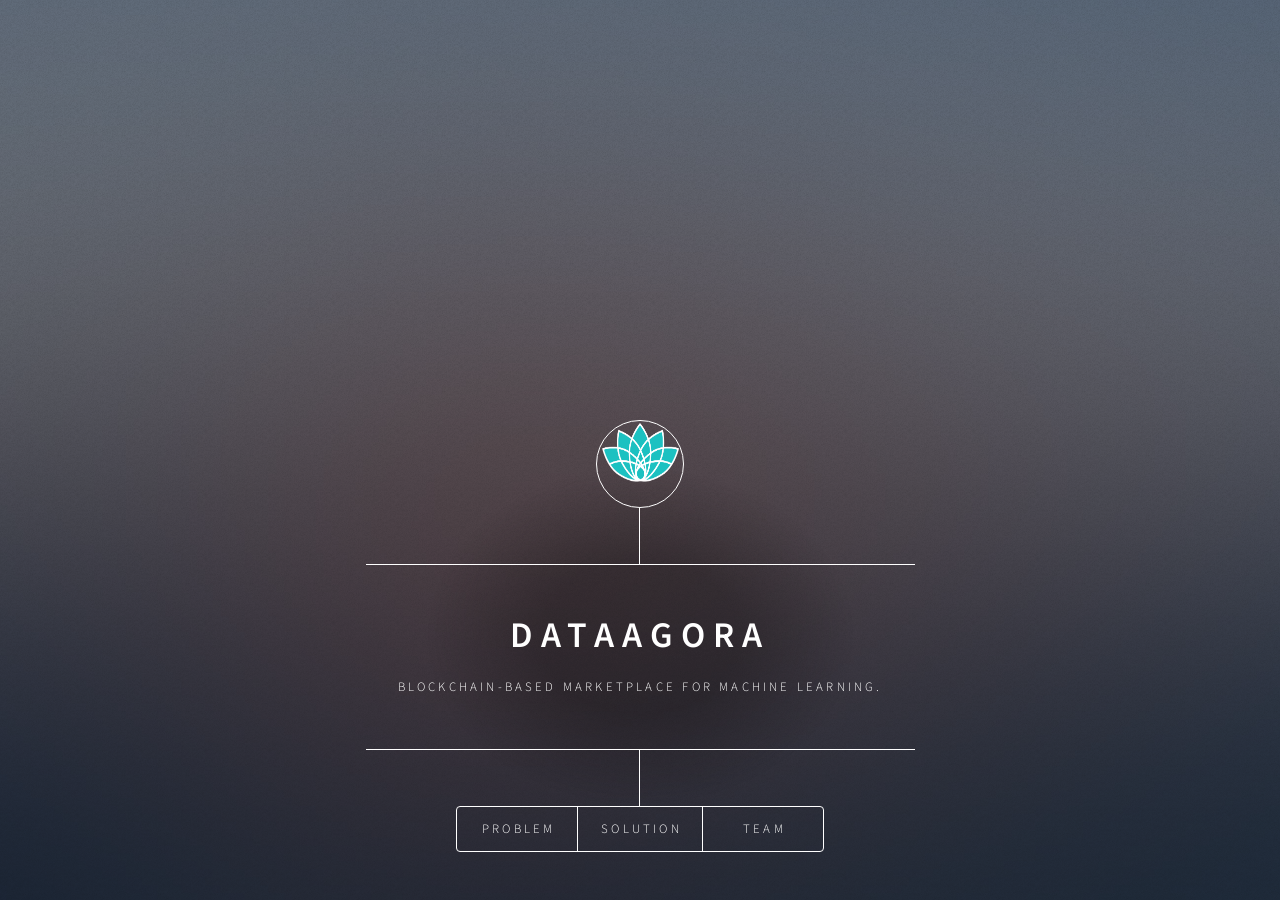
==== index.html @ dc07108c "update" ====
<!DOCTYPE HTML>
<!--
	Dimension by HTML5 UP
	html5up.net | @ajlkn
	Free for personal and commercial use under the CCA 3.0 license (html5up.net/license)
-->
<html>
	<head>
		<title>DataAgora</title>
		<meta charset="utf-8" />
		<meta name="viewport" content="width=device-width, initial-scale=1, user-scalable=no" />
		<link rel="stylesheet" href="assets/css/main.css" />
		<link rel="icon" href="images/shark3.webp">
		<!--[if lte IE 9]><link rel="stylesheet" href="assets/css/ie9.css" /><![endif]-->
		<noscript><link rel="stylesheet" href="assets/css/noscript.css" /></noscript>
	</head>
	<body>

		<!-- Wrapper -->
			<div id="wrapper">

				<!-- Header -->
					<header id="header">
						<div class="logo">
							<span class="shark"><img height="60px" width = "80px" src="images/DA_nowords.png" alt=""></span>
						</div>
						<div class="content">
							<div class="inner">
								<h1>DataAgora</h1>
								<p>Blockchain-based marketplace for machine learning.</p>
							</div>
						</div>
						<nav>
							<ul>
								<!--<li><a href="#intro">Intro</a></li>-->
								<li><a href="#problem">Problem</a></li>
								<li><a href="#work">Solution</a></li>
<!-- 								<li><a href="#demo">Demo</a></li>
 -->								<li><a href="#about">Team</a></li>
								
								<!--<li><a href="#elements">Elements</a></li>-->
							</ul>
						</nav>
					</header>

				<!-- Main -->
					<div id="main">

						<!-- Intro -->
						<!--
							<article id="intro">
								<h2 class="major">Intro</h2>
								<span class="image main"></span>
								<p>DataShark is a user-friendly mobile platform that combats fraud detection, ensures cryptographic privacy and provides trustless
									smart contracts. </p>
								<p> We want to empower consumers to profit from their own data and help small businesses gain access to this data in a feasible way.</p>
							</article>
							 -->
							 <!-- Problem -->
							<article id="problem">
								<h2 class="major">Problem</h2>
								<span class="image main"></span>
								<p>
									Data is the industry of the future, but today's big data marketplace is flawed. In the past companies bought consumer information for advertising, but today’s companies want data created by providers to unlock insights through data science and machine learning. Currently, data resellers face problems acting as a middleman between data providers and data buyers.
</p><p>
Resellers can’t get data from providers. Providers don’t trust resellers to provide them with a revenue share of data sold, because there’s no transparency in a centralized marketplace. Resellers either buy data upfront from providers, or collect data without their involvement. Buying data upfront is not scalable and creates further challenges. Collecting data without the provider is the status quo, but regulations around the world (GDPR) are giving power back to providers to change this and the US is soon to follow.
</p><p>
Today, resellers buy fixed amounts of data directly from the apps where providers are creating data. To maximize their profit on limited data, resellers sell buyers as much data as possible -even though up to 50$\%$ of this data can be inaccurate or malformed (Deloitte 2017). Buyers can’t verify any quality assurance claims that might add value to data, so resellers aren’t incentivized to perform quality assurance which would reduce the amount of data they could sell. Low overall yield of useful data inflates the cost of data.
</p>
								</p>

							</article>
						<!-- Work -->
							<article id="work">
								<h2 class="major">Solution</h2>
								<span class="image main"></span>
								<p>
									DataAgora is the first data marketplace powered by decentralized machine learning. Data scientists can train AI on data without needing to own it, and data providers can monetize their data while maximizing security and privacy. We take the place of a traditional data broker, aligning incentives between data providers and buyers with a transactional blockchain layer.
								</p>
								 <p>
								 	Data providers are remunerated for sharing access to data they generate. Data never leaves the premises of the data provider, and we provide an immutable audit trail to ensure the security and privacy of your data for all compliance purposes. We're working with a small number of enterprise data providers in our beta; if you are interested in providing high-quality data in our beta, please <a href="mailto:dataagora@berkeley.edu?Subject=DataAgora Data Provider Interest" target="_top">contact us.</a>
								 </p>
								<p>
									Data scientists can access a rich, consistent and high quality source of data of any type for product development or research. We assure quality and prevent fraud with auditable machine learning techniques and our reputation system. We're working with a small number of enterprise developers in our beta; if you are be interested in acquiring high-quality data in our beta, please <a href="mailto:dataagora@berkeley.edu?Subject=DataAgora Data Provider Interest" target="_top">contact us.</a>
								</p>

							</article>

						<!-- About -->
							<article id="about">
								<h2 class="major">Team</h2>
								<div class="center">
									<img class = "round" src="images/monkey.png" alt="" /> <br>
									<b>Ashwinee Panda</b> <br>
									<!-- <p>Machine learning and blockchain, Cal EECS. Currently GSI at Berkeley, PM at Blockchain at Berkeley.</p> -->
								</div>
								<div class = "center">
									<img class = "round" src="images/georgy.png" alt="" /> <br>
									<b>Georgy Marrero</b> <br>
									<!-- <p>Machine learning, Cal CS. Currently Facebook, Officer at Machine Learning at Berkeley. Previously Amazon.
									</p> -->
								</div>
								<div class = "center">
									<img class = "round" src="images/cutmypic.png" alt="" /> <br>
									<b>Matthew Bond</b> <br>
									<!-- <p>Business development, cryptoeconomics. Former quantitative trader. Haas MBA, Oxford M.S. Maths.</p> -->
								</div>
								<div class = "center">
									<img class = "round" src="images/neelesh2.jpg" alt="" /> <br>
									<b>Neelesh Dodda</b> <br>
									<!-- <p>Data science and web development, Cal EECS. Currently Amazon, Lecturer at DSSB. Previously TriNet.</p> -->
								</div>
								<div class = "center">
									<img class = "round" src="images/nick.png" alt="" /> <br>
									<b>Nicolas Zoghb</b> <br>
									<!-- <p>Blockchain and distributed systems engineer, Cal CS. Currently Facebook, VP at Blockchain at Berkeley. Previously Cisco, Tesloop. </p> -->
								</div>
<!-- 								<h2 class="major">Contributors</h2>
									<div class="center">
									<img class = "round" src="images/angela.png" alt="" /> <br>
									<b>Angela Huang</b> <br>
									<p>Product designer, food blogger, cognitive science student.
									</p>
									<div class="center">
									<img class = "round" src="images/gokul.png" alt="" /> <br>
									<b>Gokul Swamy</b> <br>
									<p>Machine learning researcher, mobile developer, cat lover.
									</p>
								</div>
								<div class="center">
									<img class = "round" src="images/loosecannon.jpg" alt="" /> <br>
									<b>Rohan Taori</b> <br>
									<p>Machine learning specialist with API design experience, Warriors fan</p>
								</div>
								
								<div class="center">
									<img class = "round" src="images/smog.png" alt="" /> <br>
									<b>Amog Kamsetty</b> <br>
									<p>Machine Learning and big data enthusiast with full stack background</p>
								</div> -->
							
							</article>

						<!-- Contact -->
						
							<article id="demo">
								<h2 class="major">Demo</h2>
								
								<video class="video" width="300" height="464" controls>
									<source src="assets/datashark_ios_demo.mov" type="video/mp4">
								</video>
								<p>This is a demo of our iOS app.</p>
								<br>
								
								
								<video class="video" width="540" height="364" controls>
									<source src="assets/demo.mp4" type="video/mp4">
								</video>
								<form action="http://demo.dataagora.com/">
    <input type="submit" value="Go to Web Demo" />
</form>
								<p>This is a demo of the website.</p>
								

								
							</article>
							 
						<!-- Elements -->
							<article id="elements">
								<h2 class="major">Elements</h2>

								<section>
									<h3 class="major">Text</h3>
									<p>This is <b>bold</b> and this is <strong>strong</strong>. This is <i>italic</i> and this is <em>emphasized</em>.
									This is <sup>superscript</sup> text and this is <sub>subscript</sub> text.
									This is <u>underlined</u> and this is code: <code>for (;;) { ... }</code>. Finally, <a href="#">this is a link</a>.</p>
									<hr />
									<h2>Heading Level 2</h2>
									<h3>Heading Level 3</h3>
									<h4>Heading Level 4</h4>
									<h5>Heading Level 5</h5>
									<h6>Heading Level 6</h6>
									<hr />
									<h4>Blockquote</h4>
									<blockquote>Fringilla nisl. Donec accumsan interdum nisi, quis tincidunt felis sagittis eget tempus euismod. Vestibulum ante ipsum primis in faucibus vestibulum. Blandit adipiscing eu felis iaculis volutpat ac adipiscing accumsan faucibus. Vestibulum ante ipsum primis in faucibus lorem ipsum dolor sit amet nullam adipiscing eu felis.</blockquote>
									<h4>Preformatted</h4>
									<pre><code>i = 0;

while (!deck.isInOrder()) {
    print 'Iteration ' + i;
    deck.shuffle();
    i++;
}

print 'It took ' + i + ' iterations to sort the deck.';</code></pre>
								</section>

								<section>
									<h3 class="major">Lists</h3>

									<h4>Unordered</h4>
									<ul>
										<li>Dolor pulvinar etiam.</li>
										<li>Sagittis adipiscing.</li>
										<li>Felis enim feugiat.</li>
									</ul>

									<h4>Alternate</h4>
									<ul class="alt">
										<li>Dolor pulvinar etiam.</li>
										<li>Sagittis adipiscing.</li>
										<li>Felis enim feugiat.</li>
									</ul>

									<h4>Ordered</h4>
									<ol>
										<li>Dolor pulvinar etiam.</li>
										<li>Etiam vel felis viverra.</li>
										<li>Felis enim feugiat.</li>
										<li>Dolor pulvinar etiam.</li>
										<li>Etiam vel felis lorem.</li>
										<li>Felis enim et feugiat.</li>
									</ol>
									<h4>Icons</h4>
									<ul class="icons">
										<li><a href="#" class="icon fa-twitter"><span class="label">Twitter</span></a></li>
										<li><a href="#" class="icon fa-facebook"><span class="label">Facebook</span></a></li>
										<li><a href="#" class="icon fa-instagram"><span class="label">Instagram</span></a></li>
										<li><a href="#" class="icon fa-github"><span class="label">Github</span></a></li>
									</ul>

									<h4>Actions</h4>
									<ul class="actions">
										<li><a href="#" class="button special">Default</a></li>
										<li><a href="#" class="button">Default</a></li>
									</ul>
									<ul class="actions vertical">
										<li><a href="#" class="button special">Default</a></li>
										<li><a href="#" class="button">Default</a></li>
									</ul>
								</section>

								<section>
									<h3 class="major">Table</h3>
									<h4>Default</h4>
									<div class="table-wrapper">
										<table>
											<thead>
												<tr>
													<th>Name</th>
													<th>Description</th>
													<th>Price</th>
												</tr>
											</thead>
											<tbody>
												<tr>
													<td>Item One</td>
													<td>Ante turpis integer aliquet porttitor.</td>
													<td>29.99</td>
												</tr>
												<tr>
													<td>Item Two</td>
													<td>Vis ac commodo adipiscing arcu aliquet.</td>
													<td>19.99</td>
												</tr>
												<tr>
													<td>Item Three</td>
													<td> Morbi faucibus arcu accumsan lorem.</td>
													<td>29.99</td>
												</tr>
												<tr>
													<td>Item Four</td>
													<td>Vitae integer tempus condimentum.</td>
													<td>19.99</td>
												</tr>
												<tr>
													<td>Item Five</td>
													<td>Ante turpis integer aliquet porttitor.</td>
													<td>29.99</td>
												</tr>
											</tbody>
											<tfoot>
												<tr>
													<td colspan="2"></td>
													<td>100.00</td>
												</tr>
											</tfoot>
										</table>
									</div>

									<h4>Alternate</h4>
									<div class="table-wrapper">
										<table class="alt">
											<thead>
												<tr>
													<th>Name</th>
													<th>Description</th>
													<th>Price</th>
												</tr>
											</thead>
											<tbody>
												<tr>
													<td>Item One</td>
													<td>Ante turpis integer aliquet porttitor.</td>
													<td>29.99</td>
												</tr>
												<tr>
													<td>Item Two</td>
													<td>Vis ac commodo adipiscing arcu aliquet.</td>
													<td>19.99</td>
												</tr>
												<tr>
													<td>Item Three</td>
													<td> Morbi faucibus arcu accumsan lorem.</td>
													<td>29.99</td>
												</tr>
												<tr>
													<td>Item Four</td>
													<td>Vitae integer tempus condimentum.</td>
													<td>19.99</td>
												</tr>
												<tr>
													<td>Item Five</td>
													<td>Ante turpis integer aliquet porttitor.</td>
													<td>29.99</td>
												</tr>
											</tbody>
											<tfoot>
												<tr>
													<td colspan="2"></td>
													<td>100.00</td>
												</tr>
											</tfoot>
										</table>
									</div>
								</section>

								<section>
									<h3 class="major">Buttons</h3>
									<ul class="actions">
										<li><a href="#" class="button special">Special</a></li>
										<li><a href="#" class="button">Default</a></li>
									</ul>
									<ul class="actions">
										<li><a href="#" class="button">Default</a></li>
										<li><a href="#" class="button small">Small</a></li>
									</ul>
									<ul class="actions">
										<li><a href="#" class="button special icon fa-download">Icon</a></li>
										<li><a href="#" class="button icon fa-download">Icon</a></li>
									</ul>
									<ul class="actions">
										<li><span class="button special disabled">Disabled</span></li>
										<li><span class="button disabled">Disabled</span></li>
									</ul>
								</section>

								<section>
									<h3 class="major">Form</h3>
									<form method="post" action="#">
										<div class="field half first">
											<label for="demo-name">Name</label>
											<input type="text" name="demo-name" id="demo-name" value="" placeholder="Jane Doe" />
										</div>
										<div class="field half">
											<label for="demo-email">Email</label>
											<input type="email" name="demo-email" id="demo-email" value="" placeholder="jane@untitled.tld" />
										</div>
										<div class="field">
											<label for="demo-category">Category</label>
											<div class="select-wrapper">
												<select name="demo-category" id="demo-category">
													<option value="">-</option>
													<option value="1">Manufacturing</option>
													<option value="1">Shipping</option>
													<option value="1">Administration</option>
													<option value="1">Human Resources</option>
												</select>
											</div>
										</div>
										<div class="field half first">
											<input type="radio" id="demo-priority-low" name="demo-priority" checked>
											<label for="demo-priority-low">Low</label>
										</div>
										<div class="field half">
											<input type="radio" id="demo-priority-high" name="demo-priority">
											<label for="demo-priority-high">High</label>
										</div>
										<div class="field half first">
											<input type="checkbox" id="demo-copy" name="demo-copy">
											<label for="demo-copy">Email me a copy</label>
										</div>
										<div class="field half">
											<input type="checkbox" id="demo-human" name="demo-human" checked>
											<label for="demo-human">Not a robot</label>
										</div>
										<div class="field">
											<label for="demo-message">Message</label>
											<textarea name="demo-message" id="demo-message" placeholder="Enter your message" rows="6"></textarea>
										</div>
										<ul class="actions">
											<li><input type="submit" value="Send Message" class="special" /></li>
											<li><input type="reset" value="Reset" /></li>
										</ul>
									</form>
								</section>

							</article>

					</div>

				

			</div>

		<!-- BG -->
			<div id="bg"></div>

		<!-- Scripts -->
			<script src="assets/js/jquery.min.js"></script>
			<script src="assets/js/skel.min.js"></script>
			<script src="assets/js/util.js"></script>
			<script src="assets/js/main.js"></script>

	</body>
</html>
---- assets/css/main.css ----
@import url(font-awesome.min.css);
@import url("https://fonts.googleapis.com/css?family=Source+Sans+Pro:300italic,600italic,300,600");

/*
	Dimension by HTML5 UP
	html5up.net | @ajlkn
	Free for personal and commercial use under the CCA 3.0 license (html5up.net/license)
*/

/* Reset */
	#demo {
		text-align: center;
	}

	.video {
		margin-bottom: 25px;
		margin-top: -25px;
	}

	html, body, div, span, applet, object, iframe, h1, h2, h3, h4, h5, h6, p, blockquote, pre, a, abbr, acronym, address, big, cite, code, del, dfn, em, img, ins, kbd, q, s, samp, small, strike, strong, sub, sup, tt, var, b, u, i, center, dl, dt, dd, ol, ul, li, fieldset, form, label, legend, table, caption, tbody, tfoot, thead, tr, th, td, article, aside, canvas, details, embed, figure, figcaption, footer, header, hgroup, menu, nav, output, ruby, section, summary, time, mark, audio, video {
		margin: 0;
		padding: 0;
		border: 0;
		font-size: 100%;
		font: inherit;
		vertical-align: baseline;
	}

	article, aside, details, figcaption, figure, footer, header, hgroup, menu, nav, section {
		display: block;
	}

	body {
		line-height: 1;
	}

	ol, ul {
		list-style: none;
	}

	blockquote, q {
		quotes: none;
	}

	blockquote:before, blockquote:after, q:before, q:after {
		content: '';
		content: none;
	}

	table {
		border-collapse: collapse;
		border-spacing: 0;
	}

	body {
		-webkit-text-size-adjust: none;
	}

/* Box Model */

	*, *:before, *:after {
		-moz-box-sizing: border-box;
		-webkit-box-sizing: border-box;
		box-sizing: border-box;
	}

/* Basic */

	@-ms-viewport {
		width: device-width;
	}

	@media screen and (max-width: 480px) {

		html, body {
			min-width: 320px;
		}

	}

	body {
		background: #1b1f22;
	}

		body.is-loading *, body.is-loading *:before, body.is-loading *:after, body.is-switching *, body.is-switching *:before, body.is-switching *:after {
			-moz-animation: none !important;
			-webkit-animation: none !important;
			-ms-animation: none !important;
			animation: none !important;
			-moz-transition: none !important;
			-webkit-transition: none !important;
			-ms-transition: none !important;
			transition: none !important;
			-moz-transition-delay: none !important;
			-webkit-transition-delay: none !important;
			-ms-transition-delay: none !important;
			transition-delay: none !important;
		}

/* Type */

	html {
		font-size: 16pt;
	}

		@media screen and (max-width: 1680px) {

			html {
				font-size: 12pt;
			}

		}

		@media screen and (max-width: 736px) {

			html {
				font-size: 11pt;
			}

		}

		@media screen and (max-width: 360px) {

			html {
				font-size: 10pt;
			}

		}

	body, input, select, textarea {
		color: #ffffff;
		font-family: "Source Sans Pro", sans-serif;
		font-weight: 300;
		font-size: 1rem;
		line-height: 1.65;
	}

	a {
		-moz-transition: color 0.2s ease-in-out, background-color 0.2s ease-in-out, border-bottom-color 0.2s ease-in-out;
		-webkit-transition: color 0.2s ease-in-out, background-color 0.2s ease-in-out, border-bottom-color 0.2s ease-in-out;
		-ms-transition: color 0.2s ease-in-out, background-color 0.2s ease-in-out, border-bottom-color 0.2s ease-in-out;
		transition: color 0.2s ease-in-out, background-color 0.2s ease-in-out, border-bottom-color 0.2s ease-in-out;
		border-bottom: dotted 1px rgba(255, 255, 255, 0.5);
		text-decoration: none;
		color: inherit;
	}

		a:hover {
			border-bottom-color: transparent;
		}

	strong, b {
		color: #ffffff;
		font-weight: 600;
	}

	em, i {
		font-style: italic;
	}

	p {
		margin: 0 0 2rem 0;
	}

	h1, h2, h3, h4, h5, h6 {
		color: #ffffff;
		font-weight: 600;
		line-height: 1.5;
		margin: 0 0 1rem 0;
		text-transform: uppercase;
		letter-spacing: 0.2rem;
	}

		h1 a, h2 a, h3 a, h4 a, h5 a, h6 a {
			color: inherit;
			text-decoration: none;
		}

		h1.major, h2.major, h3.major, h4.major, h5.major, h6.major {
			border-bottom: solid 1px #ffffff;
			width: -moz-max-content;
			width: -webkit-max-content;
			width: -ms-max-content;
			width: max-content;
			padding-bottom: 0.5rem;
			margin: 0 0 2rem 0;
		}

	h1 {
		font-size: 2.25rem;
		line-height: 1.3;
		letter-spacing: 0.5rem;
	}

	h2 {
		font-size: 1.5rem;
		line-height: 1.4;
		letter-spacing: 0.5rem;
	}

	h3 {
		font-size: 1rem;
	}

	h4 {
		font-size: 0.8rem;
	}

	h5 {
		font-size: 0.7rem;
	}

	h6 {
		font-size: 0.6rem;
	}

	@media screen and (max-width: 736px) {

		h1 {
			font-size: 1.75rem;
			line-height: 1.4;
		}

		h2 {
			font-size: 1.25em;
			line-height: 1.5;
		}

	}

	sub {
		font-size: 0.8rem;
		position: relative;
		top: 0.5rem;
	}

	sup {
		font-size: 0.8rem;
		position: relative;
		top: -0.5rem;
	}

	blockquote {
		border-left: solid 4px #ffffff;
		font-style: italic;
		margin: 0 0 2rem 0;
		padding: 0.5rem 0 0.5rem 2rem;
	}

	code {
		background: rgba(255, 255, 255, 0.075);
		border-radius: 4px;
		font-family: "Courier New", monospace;
		font-size: 0.9rem;
		margin: 0 0.25rem;
		padding: 0.25rem 0.65rem;
	}

	pre {
		-webkit-overflow-scrolling: touch;
		font-family: "Courier New", monospace;
		font-size: 0.9rem;
		margin: 0 0 2rem 0;
	}

		pre code {
			display: block;
			line-height: 1.75;
			padding: 1rem 1.5rem;
			overflow-x: auto;
		}

	hr {
		border: 0;
		border-bottom: solid 1px #ffffff;
		margin: 2.75rem 0;
	}

	.align-left {
		text-align: left;
	}

	.align-center {
		text-align: center;
	}

	.align-right {
		text-align: right;
	}

/* Form */

	form {
		margin: 0 0 2.5rem 0;
	}

		form .field {
			margin: 0 0 1.5rem 0;
		}

			form .field.half {
				width: 50%;
				float: left;
				padding: 0 0 0 0.75rem;
			}

				form .field.half.first {
					padding: 0 0.75rem 0 0;
				}

		form > .actions {
			margin: 1.875rem 0 0 0 !important;
		}

		@media screen and (max-width: 736px) {

			form .field {
				margin: 0 0 1.125rem 0;
			}

				form .field.half {
					padding: 0 0 0 0.5625rem;
				}

					form .field.half.first {
						padding: 0 0.5625rem 0 0;
					}

			form > .actions {
				margin: 1.5rem 0 0 0 !important;
			}

		}

		@media screen and (max-width: 480px) {

			form .field.half {
				width: 100%;
				float: none;
				padding: 0;
			}

				form .field.half.first {
					padding: 0;
				}

		}

	label {
		color: #ffffff;
		display: block;
		font-size: 0.8rem;
		font-weight: 300;
		letter-spacing: 0.2rem;
		line-height: 1.5;
		margin: 0 0 1rem 0;
		text-transform: uppercase;
	}

	input[type="text"],
	input[type="password"],
	input[type="email"],
	input[type="tel"],
	select,
	textarea {
		-moz-appearance: none;
		-webkit-appearance: none;
		-ms-appearance: none;
		appearance: none;
		-moz-transition: border-color 0.2s ease-in-out, box-shadow 0.2s ease-in-out, background-color 0.2s ease-in-out;
		-webkit-transition: border-color 0.2s ease-in-out, box-shadow 0.2s ease-in-out, background-color 0.2s ease-in-out;
		-ms-transition: border-color 0.2s ease-in-out, box-shadow 0.2s ease-in-out, background-color 0.2s ease-in-out;
		transition: border-color 0.2s ease-in-out, box-shadow 0.2s ease-in-out, background-color 0.2s ease-in-out;
		background: transparent;
		border-radius: 4px;
		border: solid 1px #ffffff;
		color: inherit;
		display: block;
		outline: 0;
		padding: 0 1rem;
		text-decoration: none;
		width: 100%;
	}

		input[type="text"]:invalid,
		input[type="password"]:invalid,
		input[type="email"]:invalid,
		input[type="tel"]:invalid,
		select:invalid,
		textarea:invalid {
			box-shadow: none;
		}

		input[type="text"]:focus,
		input[type="password"]:focus,
		input[type="email"]:focus,
		input[type="tel"]:focus,
		select:focus,
		textarea:focus {
			background: rgba(255, 255, 255, 0.075);
			border-color: #ffffff;
			box-shadow: 0 0 0 1px #ffffff;
		}

	select option {
		background: #1b1f22;
		color: #ffffff;
	}

	.select-wrapper {
		text-decoration: none;
		display: block;
		position: relative;
	}

		.select-wrapper:before {
			-moz-osx-font-smoothing: grayscale;
			-webkit-font-smoothing: antialiased;
			font-family: FontAwesome;
			font-style: normal;
			font-weight: normal;
			text-transform: none !important;
		}

		.select-wrapper:before {
			color: #ffffff;
			content: '\f107';
			display: block;
			height: 2.75rem;
			line-height: calc(2.75rem + 0em);
			pointer-events: none;
			position: absolute;
			right: 0;
			text-align: center;
			top: 0;
			width: 2.75rem;
		}

		.select-wrapper select::-ms-expand {
			display: none;
		}

	input[type="text"],
	input[type="password"],
	input[type="email"],
	select {
		height: 2.75rem;
	}

	textarea {
		padding: 0.75rem 1rem;
	}

	input[type="checkbox"],
	input[type="radio"] {
		-moz-appearance: none;
		-webkit-appearance: none;
		-ms-appearance: none;
		appearance: none;
		display: block;
		float: left;
		margin-right: -2rem;
		opacity: 0;
		width: 1rem;
		z-index: -1;
	}

		input[type="checkbox"] + label,
		input[type="radio"] + label {
			text-decoration: none;
			-moz-user-select: none;
			-webkit-user-select: none;
			-ms-user-select: none;
			user-select: none;
			color: #ffffff;
			cursor: pointer;
			display: inline-block;
			font-size: 0.8rem;
			font-weight: 300;
			margin: 0 0 0.5rem 0;
			padding-left: 2.65rem;
			padding-right: 0.75rem;
			position: relative;
		}

			input[type="checkbox"] + label:before,
			input[type="radio"] + label:before {
				-moz-osx-font-smoothing: grayscale;
				-webkit-font-smoothing: antialiased;
				font-family: FontAwesome;
				font-style: normal;
				font-weight: normal;
				text-transform: none !important;
			}

			input[type="checkbox"] + label:before,
			input[type="radio"] + label:before {
				-moz-transition: border-color 0.2s ease-in-out, box-shadow 0.2s ease-in-out, background-color 0.2s ease-in-out;
				-webkit-transition: border-color 0.2s ease-in-out, box-shadow 0.2s ease-in-out, background-color 0.2s ease-in-out;
				-ms-transition: border-color 0.2s ease-in-out, box-shadow 0.2s ease-in-out, background-color 0.2s ease-in-out;
				transition: border-color 0.2s ease-in-out, box-shadow 0.2s ease-in-out, background-color 0.2s ease-in-out;
				border-radius: 4px;
				border: solid 1px #ffffff;
				content: '';
				display: inline-block;
				height: 1.65rem;
				left: 0;
				line-height: calc(1.58125rem + 0em);
				position: absolute;
				text-align: center;
				top: -0.125rem;
				width: 1.65rem;
			}

		input[type="checkbox"]:checked + label:before,
		input[type="radio"]:checked + label:before {
			background: #ffffff !important;
			border-color: #ffffff !important;
			color: #1b1f22;
			content: '\f00c';
		}

		input[type="checkbox"]:focus + label:before,
		input[type="radio"]:focus + label:before {
			background: rgba(255, 255, 255, 0.075);
			border-color: #ffffff;
			box-shadow: 0 0 0 1px #ffffff;
		}

	input[type="checkbox"] + label:before {
		border-radius: 4px;
	}

	input[type="radio"] + label:before {
		border-radius: 100%;
	}

	::-webkit-input-placeholder {
		color: rgba(255, 255, 255, 0.5) !important;
		opacity: 1.0;
	}

	:-moz-placeholder {
		color: rgba(255, 255, 255, 0.5) !important;
		opacity: 1.0;
	}

	::-moz-placeholder {
		color: rgba(255, 255, 255, 0.5) !important;
		opacity: 1.0;
	}

	:-ms-input-placeholder {
		color: rgba(255, 255, 255, 0.5) !important;
		opacity: 1.0;
	}

	.formerize-placeholder {
		color: rgba(255, 255, 255, 0.5) !important;
		opacity: 1.0;
	}

/* Box */

	.box {
		border-radius: 4px;
		border: solid 1px #ffffff;
		margin-bottom: 2rem;
		padding: 1.5em;
	}

		.box > :last-child,
		.box > :last-child > :last-child,
		.box > :last-child > :last-child > :last-child {
			margin-bottom: 0;
		}

		.box.alt {
			border: 0;
			border-radius: 0;
			padding: 0;
		}

/* Icon */

	.icon {
		text-decoration: none;
		border-bottom: none;
		position: relative;
	}

		.icon:before {
			-moz-osx-font-smoothing: grayscale;
			-webkit-font-smoothing: antialiased;
			font-family: FontAwesome;
			font-style: normal;
			font-weight: normal;
			text-transform: none !important;
		}

		.icon > .label {
			display: none;
		}

/* Image */

body {
	background-image: url("../../images/sharks.jpeg");
}
	.image {
		border-radius: 4px;
		border: 0;
		display: inline-block;
		position: relative;
	}

		.image:before {
			-moz-pointer-events: none;
			-webkit-pointer-events: none;
			-ms-pointer-events: none;
			pointer-events: none;
			background-image: url("../../images/overlay.png");
			background-color: rgba(19, 21, 25, 0.5);
			border-radius: 4px;
			content: '';
			display: block;
			height: 100%;
			left: 0;
			opacity: 0.5;
			position: absolute;
			top: 0;
			width: 100%;
		}

		.image img {
			border-radius: 4px;
			display: block;
		}

		.image.left, .image.right {
			max-width: 40%;
		}

			.image.left img, .image.right img {
				width: 100%;
			}

		.image.left {
			float: left;
			padding: 0 1.5em 1em 0;
			top: 0.25em;
		}

		.image.right {
			float: right;
			padding: 0 0 1em 1.5em;
			top: 0.25em;
		}

		.image.fit {
			display: block;
			margin: 0 0 2rem 0;
			width: 100%;
		}

			.image.fit img {
				width: 50%;
			}

		.image.main {
			display: block;
			margin: 2.5rem 0;
			width: 100%;
			text-align: center;
		}

			.image.main img {
				
				width: 900px;
				height: 300px;
			}


		.center {
			text-align: center;
		}

		.center img {
			border-radius: 50%;
			width: 200px;
			height: 200px;
		}
		@media screen and (max-width: 736px) {

			.image.main {
				margin: 2rem 0;
			}

		}

		@media screen and (max-width: 480px) {

			.image.main {
				margin: 1.5rem 0;
			}

		}

/* List */

	ol {
		list-style: decimal;
		margin: 0 0 2rem 0;
		padding-left: 1.25em;
	}

		ol li {
			padding-left: 0.25em;
		}

	ul {
		list-style: disc;
		margin: 0 0 2rem 0;
		padding-left: 1em;
	}

		ul li {
			padding-left: 0.5em;
		}

		ul.alt {
			list-style: none;
			padding-left: 0;
		}

			ul.alt li {
				border-top: solid 1px #ffffff;
				padding: 0.5em 0;
			}

				ul.alt li:first-child {
					border-top: 0;
					padding-top: 0;
				}

		ul.icons {
			cursor: default;
			list-style: none;
			padding-left: 0;
		}

			ul.icons li {
				display: inline-block;
				padding: 0 0.75em 0 0;
			}

				ul.icons li:last-child {
					padding-right: 0;
				}

				ul.icons li a {
					border-radius: 100%;
					box-shadow: inset 0 0 0 1px #ffffff;
					display: inline-block;
					height: 2.25rem;
					line-height: 2.25rem;
					text-align: center;
					width: 2.25rem;
				}

					ul.icons li a:hover {
						background-color: rgba(255, 255, 255, 0.075);
					}

					ul.icons li a:active {
						background-color: rgba(255, 255, 255, 0.175);
					}

		ul.actions {
			cursor: default;
			list-style: none;
			padding-left: 0;
		}

			ul.actions li {
				display: inline-block;
				padding: 0 1rem 0 0;
				vertical-align: middle;
			}

				ul.actions li:last-child {
					padding-right: 0;
				}

			ul.actions.small li {
				padding: 0 0.5rem 0 0;
			}

			ul.actions.vertical li {
				display: block;
				padding: 1rem 0 0 0;
			}

				ul.actions.vertical li:first-child {
					padding-top: 0;
				}

				ul.actions.vertical li > * {
					margin-bottom: 0;
				}

			ul.actions.vertical.small li {
				padding: 0.5rem 0 0 0;
			}

				ul.actions.vertical.small li:first-child {
					padding-top: 0;
				}

			ul.actions.fit {
				display: table;
				margin-left: -1rem;
				padding: 0;
				table-layout: fixed;
				width: calc(100% + 1rem);
			}

				ul.actions.fit li {
					display: table-cell;
					padding: 0 0 0 1rem;
				}

					ul.actions.fit li > * {
						margin-bottom: 0;
					}

				ul.actions.fit.small {
					margin-left: -0.5rem;
					width: calc(100% + 0.5rem);
				}

					ul.actions.fit.small li {
						padding: 0 0 0 0.5rem;
					}

			@media screen and (max-width: 480px) {

				ul.actions {
					margin: 0 0 2rem 0;
				}

					ul.actions li {
						padding: 1rem 0 0 0;
						display: block;
						text-align: center;
						width: 100%;
					}

						ul.actions li:first-child {
							padding-top: 0;
						}

						ul.actions li > * {
							width: 100%;
							margin: 0 !important;
						}

							ul.actions li > *.icon:before {
								margin-left: -2em;
							}

					ul.actions.small li {
						padding: 0.5rem 0 0 0;
					}

						ul.actions.small li:first-child {
							padding-top: 0;
						}

			}

	dl {
		margin: 0 0 2rem 0;
	}

		dl dt {
			display: block;
			font-weight: 600;
			margin: 0 0 1rem 0;
		}

		dl dd {
			margin-left: 2rem;
		}

/* Table */

	.table-wrapper {
		-webkit-overflow-scrolling: touch;
		overflow-x: auto;
	}

	table {
		margin: 0 0 2rem 0;
		width: 100%;
	}

		table tbody tr {
			border: solid 1px #ffffff;
			border-left: 0;
			border-right: 0;
		}

			table tbody tr:nth-child(2n + 1) {
				background-color: rgba(255, 255, 255, 0.075);
			}

		table td {
			padding: 0.75em 0.75em;
		}

		table th {
			color: #ffffff;
			font-size: 0.9em;
			font-weight: 600;
			padding: 0 0.75em 0.75em 0.75em;
			text-align: left;
		}

		table thead {
			border-bottom: solid 2px #ffffff;
		}

		table tfoot {
			border-top: solid 2px #ffffff;
		}

		table.alt {
			border-collapse: separate;
		}

			table.alt tbody tr td {
				border: solid 1px #ffffff;
				border-left-width: 0;
				border-top-width: 0;
			}

				table.alt tbody tr td:first-child {
					border-left-width: 1px;
				}

			table.alt tbody tr:first-child td {
				border-top-width: 1px;
			}

			table.alt thead {
				border-bottom: 0;
			}

			table.alt tfoot {
				border-top: 0;
			}

/* Button */

	input[type="submit"],
	input[type="reset"],
	input[type="button"],
	button,
	.button {
		-moz-appearance: none;
		-webkit-appearance: none;
		-ms-appearance: none;
		appearance: none;
		-moz-transition: background-color 0.2s ease-in-out, color 0.2s ease-in-out;
		-webkit-transition: background-color 0.2s ease-in-out, color 0.2s ease-in-out;
		-ms-transition: background-color 0.2s ease-in-out, color 0.2s ease-in-out;
		transition: background-color 0.2s ease-in-out, color 0.2s ease-in-out;
		background-color: transparent;
		border-radius: 4px;
		border: 0;
		box-shadow: inset 0 0 0 1px #ffffff;
		color: #ffffff !important;
		cursor: pointer;
		display: inline-block;
		font-size: 0.8rem;
		font-weight: 300;
		height: 2.75rem;
		letter-spacing: 0.2rem;
		line-height: 2.75rem;
		outline: 0;
		padding: 0 1.25rem 0 1.35rem;
		text-align: center;
		text-decoration: none;
		text-transform: uppercase;
		white-space: nowrap;
	}

		input[type="submit"]:hover,
		input[type="reset"]:hover,
		input[type="button"]:hover,
		button:hover,
		.button:hover {
			background-color: rgba(255, 255, 255, 0.075);
		}

		input[type="submit"]:active,
		input[type="reset"]:active,
		input[type="button"]:active,
		button:active,
		.button:active {
			background-color: rgba(255, 255, 255, 0.175);
		}

		input[type="submit"].icon:before,
		input[type="reset"].icon:before,
		input[type="button"].icon:before,
		button.icon:before,
		.button.icon:before {
			margin-right: 0.5em;
		}

		input[type="submit"].fit,
		input[type="reset"].fit,
		input[type="button"].fit,
		button.fit,
		.button.fit {
			display: block;
			margin: 0 0 1rem 0;
			width: 100%;
		}

		input[type="submit"].special,
		input[type="reset"].special,
		input[type="button"].special,
		button.special,
		.button.special {
			background-color: #ffffff;
			color: #1b1f22 !important;
			font-weight: 600;
		}

		input[type="submit"].disabled, input[type="submit"]:disabled,
		input[type="reset"].disabled,
		input[type="reset"]:disabled,
		input[type="button"].disabled,
		input[type="button"]:disabled,
		button.disabled,
		button:disabled,
		.button.disabled,
		.button:disabled {
			-moz-pointer-events: none;
			-webkit-pointer-events: none;
			-ms-pointer-events: none;
			pointer-events: none;
			cursor: default;
			opacity: 0.25;
		}

	input[type="submit"],
	input[type="reset"],
	input[type="button"],
	button {
		line-height: calc(2.75rem - 2px);
	}

/* BG */

	#bg {
		-moz-transform: scale(1.0);
		-webkit-transform: scale(1.0);
		-ms-transform: scale(1.0);
		transform: scale(1.0);
		-webkit-backface-visibility: hidden;
		position: fixed;
		top: 0;
		left: 0;
		width: 100%;
		height: 100vh;
		z-index: 1;
	}

		#bg:before, #bg:after {
			content: '';
			display: block;
			position: absolute;
			top: 0;
			left: 0;
			width: 100%;
			height: 100%;
		}

		#bg:before {
			-moz-transition: background-color 2.5s ease-in-out;
			-webkit-transition: background-color 2.5s ease-in-out;
			-ms-transition: background-color 2.5s ease-in-out;
			transition: background-color 2.5s ease-in-out;
			-moz-transition-delay: 0.75s;
			-webkit-transition-delay: 0.75s;
			-ms-transition-delay: 0.75s;
			transition-delay: 0.75s;
			background-image: linear-gradient(to top, rgba(19, 21, 25, 0.5), rgba(19, 21, 25, 0.5)), url("../../images/overlay.png");
			background-size: auto, 256px 256px;
			background-position: center, center;
			background-repeat: no-repeat, repeat;
			z-index: 2;
		}

		#bg:after {
			-moz-transform: scale(1.125);
			-webkit-transform: scale(1.125);
			-ms-transform: scale(1.125);
			transform: scale(1.125);
			-moz-transition: -moz-transform 0.325s ease-in-out, -moz-filter 0.325s ease-in-out;
			-webkit-transition: -webkit-transform 0.325s ease-in-out, -webkit-filter 0.325s ease-in-out;
			-ms-transition: -ms-transform 0.325s ease-in-out, -ms-filter 0.325s ease-in-out;
			transition: transform 0.325s ease-in-out, filter 0.325s ease-in-out;
			background-image: url("../../images/bg.jpg");
			background-position: center;
			background-size: cover;
			background-repeat: no-repeat;
			z-index: 1;
		}

		body.is-article-visible #bg:after {
			-moz-transform: scale(1.0825);
			-webkit-transform: scale(1.0825);
			-ms-transform: scale(1.0825);
			transform: scale(1.0825);
			-moz-filter: blur(0.2rem);
			-webkit-filter: blur(0.2rem);
			-ms-filter: blur(0.2rem);
			filter: blur(0.2rem);
		}

		body.is-loading #bg:before {
			background-color: #000000;
		}

/* Wrapper */

	#wrapper {
		display: -moz-flex;
		display: -webkit-flex;
		display: -ms-flex;
		display: flex;
		-moz-flex-direction: column;
		-webkit-flex-direction: column;
		-ms-flex-direction: column;
		flex-direction: column;
		-moz-align-items: center;
		-webkit-align-items: center;
		-ms-align-items: center;
		align-items: center;
		-moz-justify-content: space-between;
		-webkit-justify-content: space-between;
		-ms-justify-content: space-between;
		justify-content: space-between;
		position: relative;
		min-height: 100vh;
		width: 100%;
		padding: 4rem 2rem;
		z-index: 3;
	}

		#wrapper:before {
			content: '';
			display: block;
		}

		@media screen and (max-width: 1680px) {

			#wrapper {
				padding: 3rem 2rem;
			}

		}

		@media screen and (max-width: 736px) {

			#wrapper {
				padding: 2rem 1rem;
			}

		}

		@media screen and (max-width: 480px) {

			#wrapper {
				padding: 1rem;
			}

		}

/* Header */

	#header {
		display: -moz-flex;
		display: -webkit-flex;
		display: -ms-flex;
		display: flex;
		-moz-flex-direction: column;
		-webkit-flex-direction: column;
		-ms-flex-direction: column;
		flex-direction: column;
		-moz-align-items: center;
		-webkit-align-items: center;
		-ms-align-items: center;
		align-items: center;
		-moz-transition: -moz-transform 0.325s ease-in-out, -moz-filter 0.325s ease-in-out, opacity 0.325s ease-in-out;
		-webkit-transition: -webkit-transform 0.325s ease-in-out, -webkit-filter 0.325s ease-in-out, opacity 0.325s ease-in-out;
		-ms-transition: -ms-transform 0.325s ease-in-out, -ms-filter 0.325s ease-in-out, opacity 0.325s ease-in-out;
		transition: transform 0.325s ease-in-out, filter 0.325s ease-in-out, opacity 0.325s ease-in-out;
		background-image: -moz-radial-gradient(rgba(0, 0, 0, 0.25) 25%, transparent 55%);
		background-image: -webkit-radial-gradient(rgba(0, 0, 0, 0.25) 25%, transparent 55%);
		background-image: -ms-radial-gradient(rgba(0, 0, 0, 0.25) 25%, transparent 55%);
		background-image: radial-gradient(rgba(0, 0, 0, 0.25) 25%, transparent 55%);
		max-width: 100%;
		text-align: center;
	}

		#header > * {
			-moz-transition: opacity 0.325s ease-in-out;
			-webkit-transition: opacity 0.325s ease-in-out;
			-ms-transition: opacity 0.325s ease-in-out;
			transition: opacity 0.325s ease-in-out;
			position: relative;
			margin-top: 3.5rem;
		}

			#header > *:before {
				content: '';
				display: block;
				position: absolute;
				top: calc(-3.5rem - 1px);
				left: calc(50% - 1px);
				width: 1px;
				height: calc(3.5rem + 1px);
				background: #ffffff;
			}

		#header > :first-child {
			margin-top: 0;
		}

			#header > :first-child:before {
				display: none;
			}

		#header .logo {
			width: 5.5rem;
			height: 5.5rem;
			line-height: 7rem;
			border: solid 1px #ffffff;
			border-radius: 80%;
		}

			#header .logo .icon:before {
				font-size: 2rem;
			}

		#header .content {
			border-style: solid;
			border-color: #ffffff;
			border-top-width: 1px;
			border-bottom-width: 1px;
			max-width: 100%;
		}

			#header .content .inner {
				-moz-transition: max-height 0.75s ease, padding 0.75s ease, opacity 0.325s ease-in-out;
				-webkit-transition: max-height 0.75s ease, padding 0.75s ease, opacity 0.325s ease-in-out;
				-ms-transition: max-height 0.75s ease, padding 0.75s ease, opacity 0.325s ease-in-out;
				transition: max-height 0.75s ease, padding 0.75s ease, opacity 0.325s ease-in-out;
				-moz-transition-delay: 0.25s;
				-webkit-transition-delay: 0.25s;
				-ms-transition-delay: 0.25s;
				transition-delay: 0.25s;
				padding: 3rem 2rem;
				max-height: 40rem;
				overflow: hidden;
			}

				#header .content .inner > :last-child {
					margin-bottom: 0;
				}

			#header .content p {
				text-transform: uppercase;
				letter-spacing: 0.2rem;
				font-size: 0.8rem;
				line-height: 2;
			}

		#header nav ul {
			display: -moz-flex;
			display: -webkit-flex;
			display: -ms-flex;
			display: flex;
			margin-bottom: 0;
			list-style: none;
			padding-left: 0;
			border: solid 1px #ffffff;
			border-radius: 4px;
		}

			#header nav ul li {
				padding-left: 0;
				border-left: solid 1px #ffffff;
			}

				#header nav ul li:first-child {
					border-left: 0;
				}

				#header nav ul li a {
					display: block;
					min-width: 7.5rem;
					height: 2.75rem;
					line-height: 2.75rem;
					padding: 0 1.25rem 0 1.45rem;
					text-transform: uppercase;
					letter-spacing: 0.2rem;
					font-size: 0.8rem;
					border-bottom: 0;
				}

					#header nav ul li a:hover {
						background-color: rgba(255, 255, 255, 0.075);
					}

					#header nav ul li a:active {
						background-color: rgba(255, 255, 255, 0.175);
					}

		#header nav.use-middle:after {
			content: '';
			display: block;
			position: absolute;
			top: 0;
			left: calc(50% - 1px);
			width: 1px;
			height: 100%;
			background: #ffffff;
		}

		#header nav.use-middle ul li.is-middle {
			border-left: 0;
		}

		body.is-article-visible #header {
			-moz-transform: scale(0.95);
			-webkit-transform: scale(0.95);
			-ms-transform: scale(0.95);
			transform: scale(0.95);
			-moz-filter: blur(0.1rem);
			-webkit-filter: blur(0.1rem);
			-ms-filter: blur(0.1rem);
			filter: blur(0.1rem);
			opacity: 0;
		}

		body.is-loading #header {
			-moz-filter: blur(0.125rem);
			-webkit-filter: blur(0.125rem);
			-ms-filter: blur(0.125rem);
			filter: blur(0.125rem);
		}

			body.is-loading #header > * {
				opacity: 0;
			}

			body.is-loading #header .content .inner {
				max-height: 0;
				padding-top: 0;
				padding-bottom: 0;
				opacity: 0;
			}

		@media screen and (max-width: 980px) {

			#header .content p br {
				display: none;
			}

		}

		@media screen and (max-width: 736px) {

			#header > * {
				margin-top: 2rem;
			}

				#header > *:before {
					top: calc(-2rem - 1px);
					height: calc(2rem + 1px);
				}

			#header .logo {
				width: 4.75rem;
				height: 4.75rem;
				line-height: 4.75rem;
			}

				#header .logo .icon:before {
					font-size: 1.75rem;
				}

			#header .content .inner {
				padding: 2.5rem 1rem;
			}

			#header .content p {
				line-height: 1.875;
			}

		}

		@media screen and (max-width: 480px) {

			#header {
				padding: 1.5rem 0;
			}

				#header .content .inner {
					padding: 2.5rem 0;
				}

				#header nav ul {
					-moz-flex-direction: column;
					-webkit-flex-direction: column;
					-ms-flex-direction: column;
					flex-direction: column;
					min-width: 10rem;
					max-width: 100%;
				}

					#header nav ul li {
						border-left: 0;
						border-top: solid 1px #ffffff;
					}

						#header nav ul li:first-child {
							border-top: 0;
						}

						#header nav ul li a {
							height: 3rem;
							line-height: 3rem;
							min-width: 0;
							width: 100%;
						}

				#header nav.use-middle:after {
					display: none;
				}

		}

/* Main */

	#main {
		-moz-flex-grow: 1;
		-webkit-flex-grow: 1;
		-ms-flex-grow: 1;
		flex-grow: 1;
		-moz-flex-shrink: 1;
		-webkit-flex-shrink: 1;
		-ms-flex-shrink: 1;
		flex-shrink: 1;
		display: -moz-flex;
		display: -webkit-flex;
		display: -ms-flex;
		display: flex;
		-moz-align-items: center;
		-webkit-align-items: center;
		-ms-align-items: center;
		align-items: center;
		-moz-justify-content: center;
		-webkit-justify-content: center;
		-ms-justify-content: center;
		justify-content: center;
		-moz-flex-direction: column;
		-webkit-flex-direction: column;
		-ms-flex-direction: column;
		flex-direction: column;
		position: relative;
		max-width: 100%;
		z-index: 3;
	}

		#main article {
			-moz-transform: translateY(0.25rem);
			-webkit-transform: translateY(0.25rem);
			-ms-transform: translateY(0.25rem);
			transform: translateY(0.25rem);
			-moz-transition: opacity 0.325s ease-in-out, -moz-transform 0.325s ease-in-out;
			-webkit-transition: opacity 0.325s ease-in-out, -webkit-transform 0.325s ease-in-out;
			-ms-transition: opacity 0.325s ease-in-out, -ms-transform 0.325s ease-in-out;
			transition: opacity 0.325s ease-in-out, transform 0.325s ease-in-out;
			padding: 4.5rem 2.5rem 1.5rem 2.5rem ;
			position: relative;
			width: 40rem;
			max-width: 100%;
			background-color: rgba(27, 31, 34, 0.85);
			border-radius: 4px;
			opacity: 0;
		}

			#main article.active {
				-moz-transform: translateY(0);
				-webkit-transform: translateY(0);
				-ms-transform: translateY(0);
				transform: translateY(0);
				opacity: 1;
			}

			#main article .close {
				display: block;
				position: absolute;
				top: 0;
				right: 0;
				width: 4rem;
				height: 4rem;
				cursor: pointer;
				text-indent: 4rem;
				overflow: hidden;
				white-space: nowrap;
			}

				#main article .close:before {
					-moz-transition: background-color 0.2s ease-in-out;
					-webkit-transition: background-color 0.2s ease-in-out;
					-ms-transition: background-color 0.2s ease-in-out;
					transition: background-color 0.2s ease-in-out;
					content: '';
					display: block;
					position: absolute;
					top: 0.75rem;
					left: 0.75rem;
					width: 2.5rem;
					height: 2.5rem;
					border-radius: 100%;
					background-position: center;
					background-image: url("data:image/svg+xml;charset=utf8,%3Csvg xmlns='http://www.w3.org/2000/svg' xmlns:xlink='http://www.w3.org/1999/xlink' width='20px' height='20px' viewBox='0 0 20 20' zoomAndPan='disable'%3E%3Cstyle%3Eline %7B stroke: %23ffffff%3B stroke-width: 1%3B %7D%3C/style%3E%3Cline x1='2' y1='2' x2='18' y2='18' /%3E%3Cline x1='18' y1='2' x2='2' y2='18' /%3E%3C/svg%3E");
					background-size: 20px 20px;
					background-repeat: no-repeat;
				}

				#main article .close:hover:before {
					background-color: rgba(255, 255, 255, 0.075);
				}

				#main article .close:active:before {
					background-color: rgba(255, 255, 255, 0.175);
				}

		@media screen and (max-width: 736px) {

			#main article {
				padding: 3.5rem 2rem 0.5rem 2rem ;
			}

				#main article .close:before {
					top: 0.875rem;
					left: 0.875rem;
					width: 2.25rem;
					height: 2.25rem;
					background-size: 14px 14px;
				}

		}

		@media screen and (max-width: 480px) {

			#main article {
				padding: 3rem 1.5rem 0.5rem 1.5rem ;
			}

		}

/* Footer */

	#footer {
		-moz-transition: -moz-transform 0.325s ease-in-out, -moz-filter 0.325s ease-in-out, opacity 0.325s ease-in-out;
		-webkit-transition: -webkit-transform 0.325s ease-in-out, -webkit-filter 0.325s ease-in-out, opacity 0.325s ease-in-out;
		-ms-transition: -ms-transform 0.325s ease-in-out, -ms-filter 0.325s ease-in-out, opacity 0.325s ease-in-out;
		transition: transform 0.325s ease-in-out, filter 0.325s ease-in-out, opacity 0.325s ease-in-out;
		width: 100%;
		max-width: 100%;
		margin-top: 2rem;
		text-align: center;
	}

		#footer .copyright {
			letter-spacing: 0.2rem;
			font-size: 0.6rem;
			opacity: 0.75;
			margin-bottom: 0;
			text-transform: uppercase;
		}

		body.is-article-visible #footer {
			-moz-transform: scale(0.95);
			-webkit-transform: scale(0.95);
			-ms-transform: scale(0.95);
			transform: scale(0.95);
			-moz-filter: blur(0.1rem);
			-webkit-filter: blur(0.1rem);
			-ms-filter: blur(0.1rem);
			filter: blur(0.1rem);
			opacity: 0;
		}

		body.is-loading #footer {
			opacity: 0;
		}
---- assets/css/ie9.css ----
/*
	Dimension by HTML5 UP
	html5up.net | @ajlkn
	Free for personal and commercial use under the CCA 3.0 license (html5up.net/license)
*/

/* BG */

	#bg:before {
		background: rgba(19, 21, 25, 0.5);
	}

/* Header */

	#header .logo {
		margin: 0 auto;
	}

	#header .content {
		display: inline-block;
	}

	#header nav ul {
		display: inline-block;
	}

		#header nav ul li {
			display: inline-block;
		}

/* Main */

	#main article {
		margin: 0 auto;
	}
---- assets/css/noscript.css ----
/*
	Dimension by HTML5 UP
	html5up.net | @ajlkn
	Free for personal and commercial use under the CCA 3.0 license (html5up.net/license)
*/

/* Main */

	#main article {
		opacity: 1;
		margin: 4rem 0 0 0;
	}
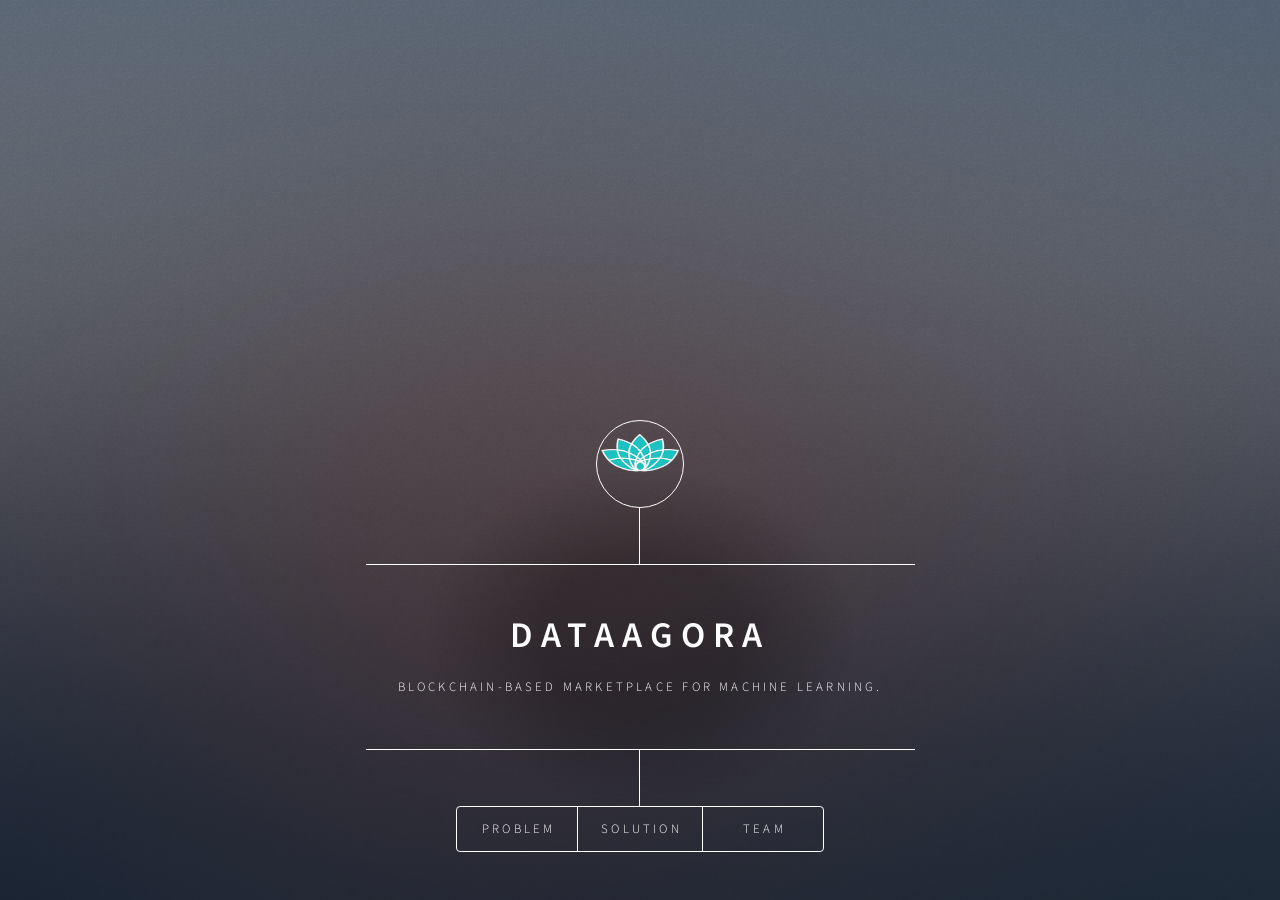
==== commit 468a55ab: "Change logo" ====
--- a/index.html
+++ b/index.html
@@ -10,7 +10,6 @@
 		<meta charset="utf-8" />
 		<meta name="viewport" content="width=device-width, initial-scale=1, user-scalable=no" />
 		<link rel="stylesheet" href="assets/css/main.css" />
-		<link rel="icon" href="images/shark3.webp">
 		<!--[if lte IE 9]><link rel="stylesheet" href="assets/css/ie9.css" /><![endif]-->
 		<noscript><link rel="stylesheet" href="assets/css/noscript.css" /></noscript>
 	</head>
@@ -22,7 +21,7 @@
 				<!-- Header -->
 					<header id="header">
 						<div class="logo">
-							<span class="shark"><img height="60px" width = "80px" src="images/DA_nowords.png" alt=""></span>
+							<span class="shark"><img height="60px" width = "80px" src="images/DA_100.png" alt=""></span>
 						</div>
 						<div class="content">
 							<div class="inner">
@@ -37,7 +36,7 @@
 								<li><a href="#work">Solution</a></li>
 <!-- 								<li><a href="#demo">Demo</a></li>
  -->								<li><a href="#about">Team</a></li>
-								
+
 								<!--<li><a href="#elements">Elements</a></li>-->
 							</ul>
 						</nav>
@@ -65,7 +64,7 @@
 </p><p>
 Resellers can’t get data from providers. Providers don’t trust resellers to provide them with a revenue share of data sold, because there’s no transparency in a centralized marketplace. Resellers either buy data upfront from providers, or collect data without their involvement. Buying data upfront is not scalable and creates further challenges. Collecting data without the provider is the status quo, but regulations around the world (GDPR) are giving power back to providers to change this and the US is soon to follow.
 </p><p>
-Today, resellers buy fixed amounts of data directly from the apps where providers are creating data. To maximize their profit on limited data, resellers sell buyers as much data as possible -even though up to 50$\%$ of this data can be inaccurate or malformed (Deloitte 2017). Buyers can’t verify any quality assurance claims that might add value to data, so resellers aren’t incentivized to perform quality assurance which would reduce the amount of data they could sell. Low overall yield of useful data inflates the cost of data.
+Today, resellers buy fixed amounts of data directly from the apps where providers are creating data. To maximize their profit on limited data, resellers sell buyers as much data as possible -even though up to 50% of this data can be inaccurate or malformed (Deloitte 2017). Buyers can’t verify any quality assurance claims that might add value to data, so resellers aren’t incentivized to perform quality assurance which would reduce the amount of data they could sell. Low overall yield of useful data inflates the cost of data.
 </p>
 								</p>
 
@@ -89,29 +88,29 @@
 						<!-- About -->
 							<article id="about">
 								<h2 class="major">Team</h2>
-								<div class="center">
+								<div class="team-box center">
 									<img class = "round" src="images/monkey.png" alt="" /> <br>
 									<b>Ashwinee Panda</b> <br>
 									<!-- <p>Machine learning and blockchain, Cal EECS. Currently GSI at Berkeley, PM at Blockchain at Berkeley.</p> -->
 								</div>
-								<div class = "center">
-									<img class = "round" src="images/georgy.png" alt="" /> <br>
+								<div class = "team-box center">
+									<img class = "round" src="images/georgy.jpg" alt="" /> <br>
 									<b>Georgy Marrero</b> <br>
 									<!-- <p>Machine learning, Cal CS. Currently Facebook, Officer at Machine Learning at Berkeley. Previously Amazon.
 									</p> -->
 								</div>
-								<div class = "center">
+								<div class = "team-box center">
 									<img class = "round" src="images/cutmypic.png" alt="" /> <br>
 									<b>Matthew Bond</b> <br>
 									<!-- <p>Business development, cryptoeconomics. Former quantitative trader. Haas MBA, Oxford M.S. Maths.</p> -->
 								</div>
-								<div class = "center">
+								<div class = "team-box center">
 									<img class = "round" src="images/neelesh2.jpg" alt="" /> <br>
 									<b>Neelesh Dodda</b> <br>
 									<!-- <p>Data science and web development, Cal EECS. Currently Amazon, Lecturer at DSSB. Previously TriNet.</p> -->
 								</div>
-								<div class = "center">
-									<img class = "round" src="images/nick.png" alt="" /> <br>
+								<div class = "team-box center">
+									<img class = "round" src="images/nick.jpeg" alt="" /> <br>
 									<b>Nicolas Zoghb</b> <br>
 									<!-- <p>Blockchain and distributed systems engineer, Cal CS. Currently Facebook, VP at Blockchain at Berkeley. Previously Cisco, Tesloop. </p> -->
 								</div>
@@ -132,39 +131,39 @@
 									<b>Rohan Taori</b> <br>
 									<p>Machine learning specialist with API design experience, Warriors fan</p>
 								</div>
-								
+
 								<div class="center">
 									<img class = "round" src="images/smog.png" alt="" /> <br>
 									<b>Amog Kamsetty</b> <br>
 									<p>Machine Learning and big data enthusiast with full stack background</p>
 								</div> -->
-							
+
 							</article>
 
 						<!-- Contact -->
-						
+
 							<article id="demo">
 								<h2 class="major">Demo</h2>
-								
+
 								<video class="video" width="300" height="464" controls>
 									<source src="assets/datashark_ios_demo.mov" type="video/mp4">
 								</video>
 								<p>This is a demo of our iOS app.</p>
 								<br>
-								
-								
+
+
 								<video class="video" width="540" height="364" controls>
 									<source src="assets/demo.mp4" type="video/mp4">
 								</video>
-								<form action="http://demo.dataagora.com/">
+								<form action="https://demo.dataagora.com/">
     <input type="submit" value="Go to Web Demo" />
 </form>
 								<p>This is a demo of the website.</p>
-								
-
-								
-							</article>
-							 
+
+
+
+							</article>
+
 						<!-- Elements -->
 							<article id="elements">
 								<h2 class="major">Elements</h2>
@@ -409,7 +408,7 @@
 
 					</div>
 
-				
+
 
 			</div>
 
--- a/assets/css/main.css
+++ b/assets/css/main.css
@@ -675,7 +675,7 @@
 		}
 
 			.image.main img {
-				
+
 				width: 900px;
 				height: 300px;
 			}
@@ -1615,4 +1615,9 @@
 
 		body.is-loading #footer {
 			opacity: 0;
-		}+		}
+
+
+.team-box {
+	margin-bottom: 30px;
+}
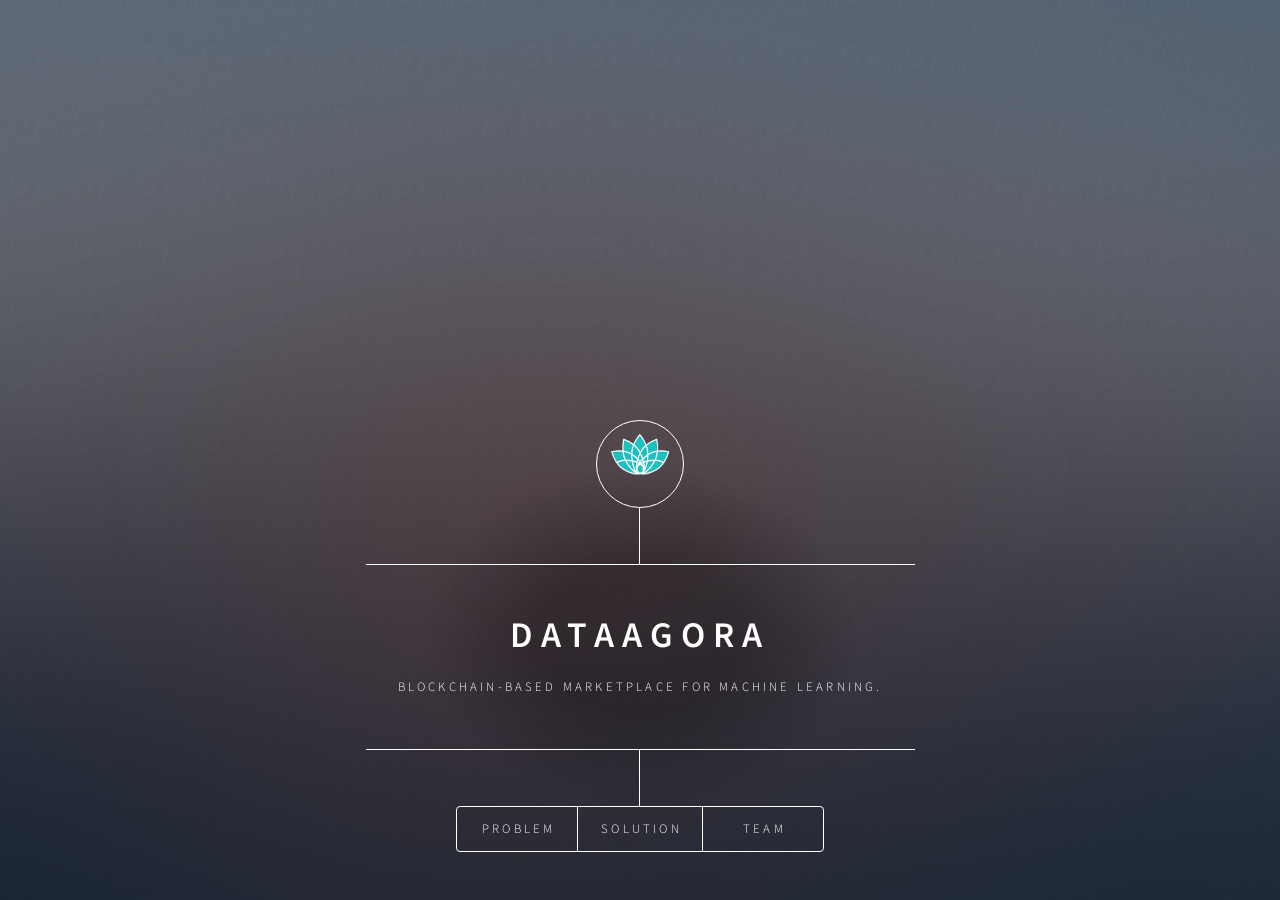
==== commit c4bb0ef3: "Change size of logo to optimize for mobile" ====
--- a/index.html
+++ b/index.html
@@ -21,7 +21,7 @@
 				<!-- Header -->
 					<header id="header">
 						<div class="logo">
-							<span class="shark"><img height="60px" width = "80px" src="images/DA_100.png" alt=""></span>
+							<span class="shark"><img height="65px" width ="60px" src="images/DA_100.png" alt=""></span>
 						</div>
 						<div class="content">
 							<div class="inner">
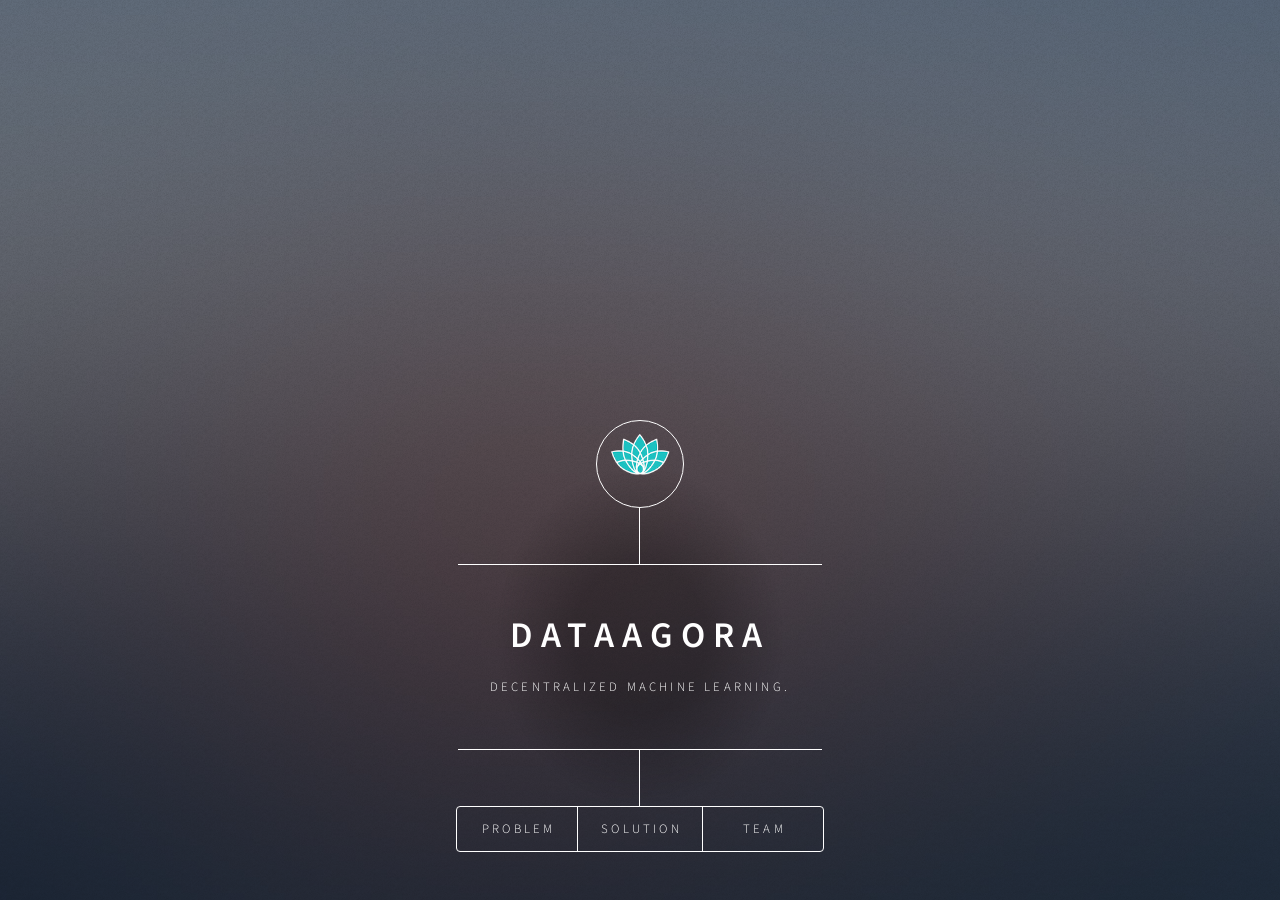
==== commit 04d9ae4d: "annual website update" ====
--- a/index.html
+++ b/index.html
@@ -26,7 +26,7 @@
 						<div class="content">
 							<div class="inner">
 								<h1>DataAgora</h1>
-								<p>Blockchain-based marketplace for machine learning.</p>
+								<p>Decentralized machine learning.</p>
 							</div>
 						</div>
 						<nav>
@@ -60,12 +60,14 @@
 								<h2 class="major">Problem</h2>
 								<span class="image main"></span>
 								<p>
-									Data is the industry of the future, but today's big data marketplace is flawed. In the past companies bought consumer information for advertising, but today’s companies want data created by providers to unlock insights through data science and machine learning. Currently, data resellers face problems acting as a middleman between data providers and data buyers.
+									Deep learning is the focus of a great deal of machine learning research, but has not become ubiquitous yet in industry because it faces a few huge problems. Today machine learning is intrinsically tied to big data; the more data we have, the better predictions we can make. And as we analyze more data, we can afford to use models with more representational capacity -i.e. ‘big models’, namely neural networks that have millions of parameters and end up being more accurate than any other traditional machine learning method.
 </p><p>
-Resellers can’t get data from providers. Providers don’t trust resellers to provide them with a revenue share of data sold, because there’s no transparency in a centralized marketplace. Resellers either buy data upfront from providers, or collect data without their involvement. Buying data upfront is not scalable and creates further challenges. Collecting data without the provider is the status quo, but regulations around the world (GDPR) are giving power back to providers to change this and the US is soon to follow.
+Centralizing observations from users presents several challenges. Bandwidth and storage costs can balloon out of control when trying to store images or large amounts of textual/numerical data. Any data center which contains such sensitive information is a prime target for hackers, but has to sacrifice many security guarantees to be capable of accepting incoming data streams from a dynamic set of consumer-owned devices. Moreover once a hacker is inside the walls of a data center, they have access to all the data stored within.
 </p><p>
-Today, resellers buy fixed amounts of data directly from the apps where providers are creating data. To maximize their profit on limited data, resellers sell buyers as much data as possible -even though up to 50% of this data can be inaccurate or malformed (Deloitte 2017). Buyers can’t verify any quality assurance claims that might add value to data, so resellers aren’t incentivized to perform quality assurance which would reduce the amount of data they could sell. Low overall yield of useful data inflates the cost of data.
-</p>
+ Deep learning means big models, and big models need big data. Given how effective deep learning is, it’s no surprise that more and more companies are centrally aggregating petabytes of data for training these models. But the exponentially increasing number of data breaches is a stark reminder of what can go wrong when one of these data goldmines is breached. Whether it’s corporate espionage, hacking, or misuse of access, billions of records are expected to be compromised in 2019.
+
+</p><p>
+	This is hardly news, though. Governments around the world are very aware of what happens when data falls into the wrong hands, and so to protect consumer privacy we’ve seen regulations such as GDPR in the EU and the Consumer Privacy Act in California passed this year alone. Much like HIPAA, they make it harder than ever to collect, store, and analyze consumer data.
 								</p>
 
 							</article>
@@ -74,14 +76,11 @@
 								<h2 class="major">Solution</h2>
 								<span class="image main"></span>
 								<p>
-									DataAgora is the first data marketplace powered by decentralized machine learning. Data scientists can train AI on data without needing to own it, and data providers can monetize their data while maximizing security and privacy. We take the place of a traditional data broker, aligning incentives between data providers and buyers with a transactional blockchain layer.
+We push deep learning models to the end users and train them on the edge. This allows model developers to train on data they’ve never had access to while maintaining privacy, security, and compliance. By ensuring the data never leaves the host, we solve privacy and security concerns. By pushing machine learning to the edge, we can train on much more data than would be feasible to train on in a centralized setting. All of this while generalizing to better machine learning models using federated learning. This type of "decentralized" learning has only been deployed in a couple settings, and the algorithm has always had to be tweaked a huge amount to accommodate the nature of the learning. With our service, we can generalize the powerful algorithm to many machine learning settings.
 								</p>
 								 <p>
-								 	Data providers are remunerated for sharing access to data they generate. Data never leaves the premises of the data provider, and we provide an immutable audit trail to ensure the security and privacy of your data for all compliance purposes. We're working with a small number of enterprise data providers in our beta; if you are interested in providing high-quality data in our beta, please <a href="mailto:dataagora@berkeley.edu?Subject=DataAgora Data Provider Interest" target="_top">contact us.</a>
+								 	If you're interested in our work, please <a href="https://github.com/georgymh/decentralized-ml" target="_top">check out our codebase</a> or get in touch via <a href="mailto:dataagora@berkeley.edu" target="_top">email!</a>
 								 </p>
-								<p>
-									Data scientists can access a rich, consistent and high quality source of data of any type for product development or research. We assure quality and prevent fraud with auditable machine learning techniques and our reputation system. We're working with a small number of enterprise developers in our beta; if you are be interested in acquiring high-quality data in our beta, please <a href="mailto:dataagora@berkeley.edu?Subject=DataAgora Data Provider Interest" target="_top">contact us.</a>
-								</p>
 
 							</article>
 
@@ -98,11 +97,6 @@
 									<b>Georgy Marrero</b> <br>
 									<!-- <p>Machine learning, Cal CS. Currently Facebook, Officer at Machine Learning at Berkeley. Previously Amazon.
 									</p> -->
-								</div>
-								<div class = "team-box center">
-									<img class = "round" src="images/cutmypic.png" alt="" /> <br>
-									<b>Matthew Bond</b> <br>
-									<!-- <p>Business development, cryptoeconomics. Former quantitative trader. Haas MBA, Oxford M.S. Maths.</p> -->
 								</div>
 								<div class = "team-box center">
 									<img class = "round" src="images/neelesh2.jpg" alt="" /> <br>
